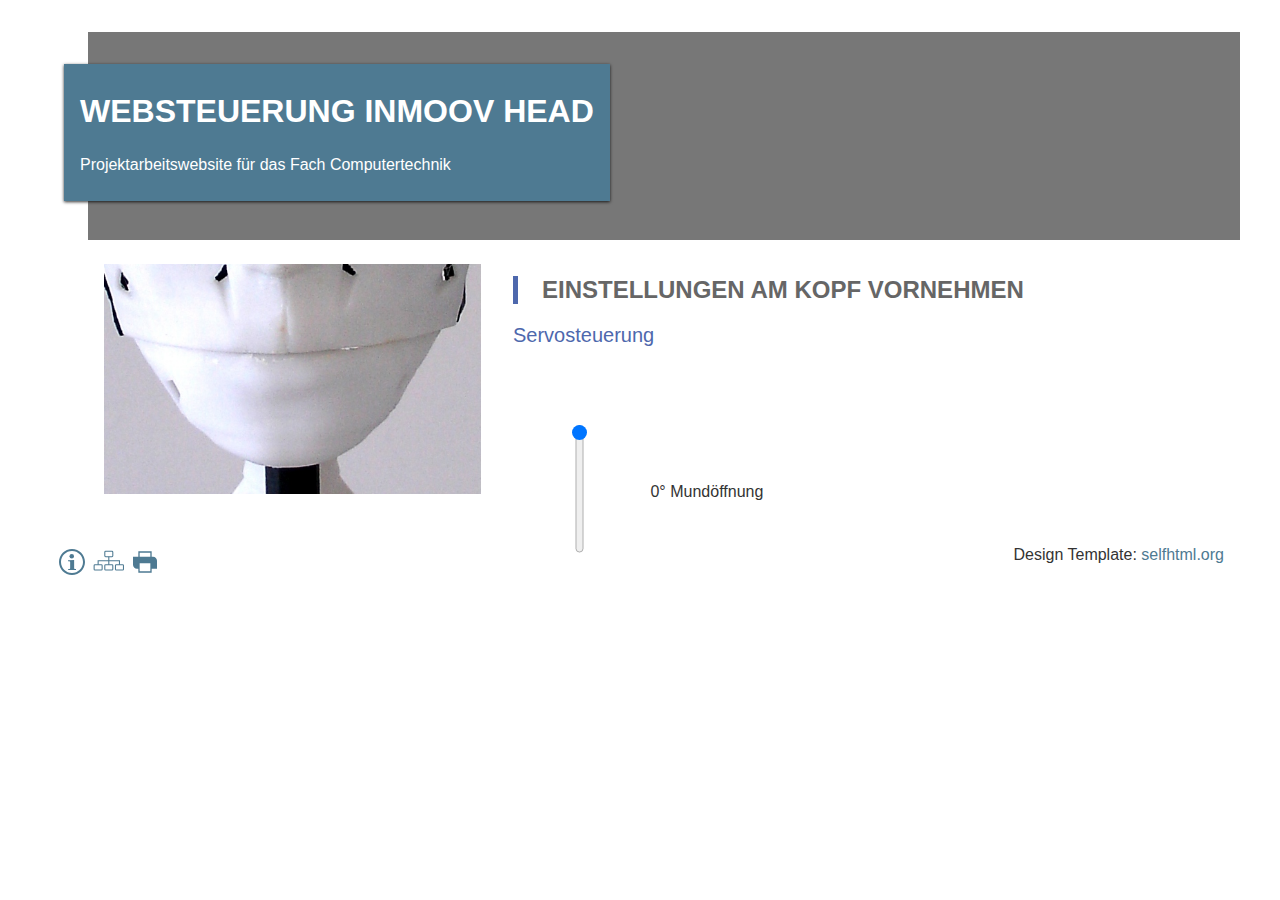
==== html/Mundsteuerung.html @ 9a859786 "html data" ====
<!DOCTYPE html>
<html lang="de">

	<head>
	
		<meta charset="utf-8">
		<meta name="viewport" content="width=device-width, initial-scale=1.0">
		<meta name="PI" content="PI">
		<link rel="icon" href="favicon.ico">
		<link rel="stylesheet" href="style.css">
		<title>PI</title>
		
	</head>
	<script>
	window.onload = function(){mouth.value=0;}
	
	function change(){
	spanM.innerText = mouth.value; //Werte im HTML updaten auf aktuellen eingestellten wert
	}
	function send() {
	var xhttp = new XMLHttpRequest();
	
	jsForm  = new FormData();
	
	data="Mouth:"
	data+=document.getElementById("mouth").value
	data+=":"+document.getElementById("mouth").min
	data+=":"+document.getElementById("mouth").max
	
	jsForm.append( "data", data );
		
	xhttp.open("POST", "formloader", true);  //initialisiert die Anfrage, mit async=true siehe https://developer.mozilla.org/de/docs/Web/API/XMLHttpRequest#send()
	xhttp.send(jsForm); // sendet die Anfrage und den datensatz via Ajax_Request als formular
	}
	
</script>
	
	<body>
		<header>
			<a class="ribbon" title="zurück zur Startseite!" href="index.html">
				<h1>Websteuerung Inmoov Head</h1>
				<p>Projektarbeitswebsite für das Fach Computertechnik</p>
			</a>  
		</header>
				
		<main>		
			
			
			<section id="image">
				<div class="parent">
					<a href="index.html">
					<img src="Mouth.jpg" width=377px height=230px alt="Head" id="Head">
					</a>
					
				</div>
			</section>
			

			<section class = "projekt">
				<h2>Einstellungen am Kopf vornehmen</h2>
				<h3>Servosteuerung</h3><br>
				<!---<td> <p> S1 </p> </td>  --->
				
					<p>
                    <input type="range" oninput="change()" onchange="send()" id="mouth" min="0" max="20" step="1" value ="0" >
					<span id="spanM"> 0</span>° Mundöffnung
					</p>
					<p>
				</p>
			</section>
		</main>

		<footer>
			<div id = "footer-links">
				<a href="unterseite_2.html" title="Kontakt"><img src="img_info.svg" alt="info"></a>
				<a href="#" title="Sitemap"><img src="img_sitemap.svg" alt="info"></a>
				<a href="unterseite_2.html" title="impressum"><img src="img_print.svg" alt="print"></a>
			</div>

			<div id = "footer-text">
				Design Template: <a href="http://selfhtml.org">selfhtml.org</a><br>
				
			</div>    
		</footer>  
			
	</body>
	
</html>
---- html/style.css ----
body {
	max-width: 75em;
	margin:0 auto;
	padding: 0;
	background: #fff;	
	color: #333; 
	font: normal 1em Arial, sans-serif;  /* Mindestschriftgröße wird dem Browser, bzw. dem Nutzer überlassen! */
                    
}

header {
	position: relative;		
	height: 200px;
	margin: 2em  0  0 3em;
	background-color: #777; 
	background-size: contain; 			 
	padding: 0 0 0.5em;
}

header a h1,
header a p {			/*Die Angaben für h1 müssen mit einem genauen Selektor überschrieben werden. */
	color: white; 
	border-left: 0;
	padding: 0;
    display: table;		/* Überschriften und Absätze sind sonst immer 100% breit, durch display:table und display: inline-block; für das Elternelement a.ribbon wird das Banner nur so breit wie nötig. */
}

.ribbon {
	display: inline-block;
	position: relative;	
	margin: 2em 0 2em -1.5em;
	padding: 0.5em 1em;
	background: #4e7a92;
	box-shadow: 0px 1px 3px rgba(0,0,0,.8);
}

.parent {
        position: relative;
        top: 0;
        left: 0;
		animation:fadein 0.5s;-moz-animation:fadein 1.0s;-webkit-animation:fadein 0.5s;
      }

#Head{
	position: relative;
  top: 0;
  left: 0; 
}

#eyeslink{
	position: absolute;
  top: 145px;
  left: 115px;
	
}

#mouthlink{
	position: absolute;
  top: 270px;
  left: 125px;
	
}


#mouth {
			transform: rotate(90deg);
			margin-top: 90px;
		}

#image {
	margin: 0.5em  0  0 3em;
	animation:fadein 1.0s;-moz-animation:fadein 1.0s;-webkit-animation:fadein 1.0s;
}

main {
	padding-left: 1em;
	padding-right: 1em;
	padding-top: 1em;
	background: #fff;
}

h1,
h2 {
	font-family: Arial, 'Helvetica Neue', Helvetica, sans-serif; 
	padding-left: 1em; 
	color: #666; 
	text-transform: uppercase;
	border-left:5px solid #4e68AD;
}
	
h2 span {
	font-size: 0.70em; 
	color: #818181; 
	text-transform: none;
}

h3	{ 
	font-size: 1.25em; 
	font-weight: normal; 
	padding: 0px; 
	margin: 0px; 
	color: #4E68AD; 
}		

p {
	text-align: left; 
	line-height: 1.6em; 
	padding-top: 10px;
	padding-bottom: 0;
}

a 	{ 
	color: #4e7a92; 
	outline: none; 
	text-decoration: none; 
}


footer {
	display: grid;
	grid-template-columns: repeat(2, 1fr);
	
}

#footer-links {
	grid-column: 1 / 2;
	padding-left: 1em;
}

#footer-text {
    grid-column: 2 / 3;
	text-align: right;
	padding-right: 1em;
}

footer img {
	width: 2em;
	display: inline-block;
}

	
#navigation ul {
    list-style-type: none;
    width: 100%;
	margin-bottom:30px;
}

#navigation ul li a {
	display: block;
    border-bottom: 1px solid #4e7a92;
    font-size: 1.1em;
    line-height: 1.5em;
    padding: 1em 35px;
    text-decoration: none;
	width: 6em; 
}


@media (min-width: 40em) { 
  main {
    display: grid;
	grid-template-columns: repeat(3, 1fr);
	grid-gap: 2em;
 }
 
  image {
    grid-row: 1 / 4;
  } 

  #intro,
  .projekt  {
    grid-column: 2 / 4;
    grid-row:    1 / 2;					
  }
  
  .spalte {
    grid-row:    2 / 3;					
  }
    
  .spalte img,
  .projekt img{
     
  }
}

@media (max-width: 40em) { 
  main {
    display: grid;
	grid-template-columns: repeat(1, 1fr);
 }
 
  image  {
    grid-row:    1 / 2;					
  }

  #intro,
  .projekt {
   grid-row:     4 / 5;
  } 

  img{
	  width:80%;
	  height:80%;
	  
  }
  
  .spalte img,
  .projekt img{
  }
  
}

@keyframes fadein{from{opacity:0;}to{opacity:1;}}@-moz-keyframes fadein{from{opacity:0;}to{opacity:1;}}@-webkit-keyframes fadein{from{opacity:0;}to{opacity:1;}}@-o-keyframes fadein{from{opacity:0;}to{opacity:1;}}
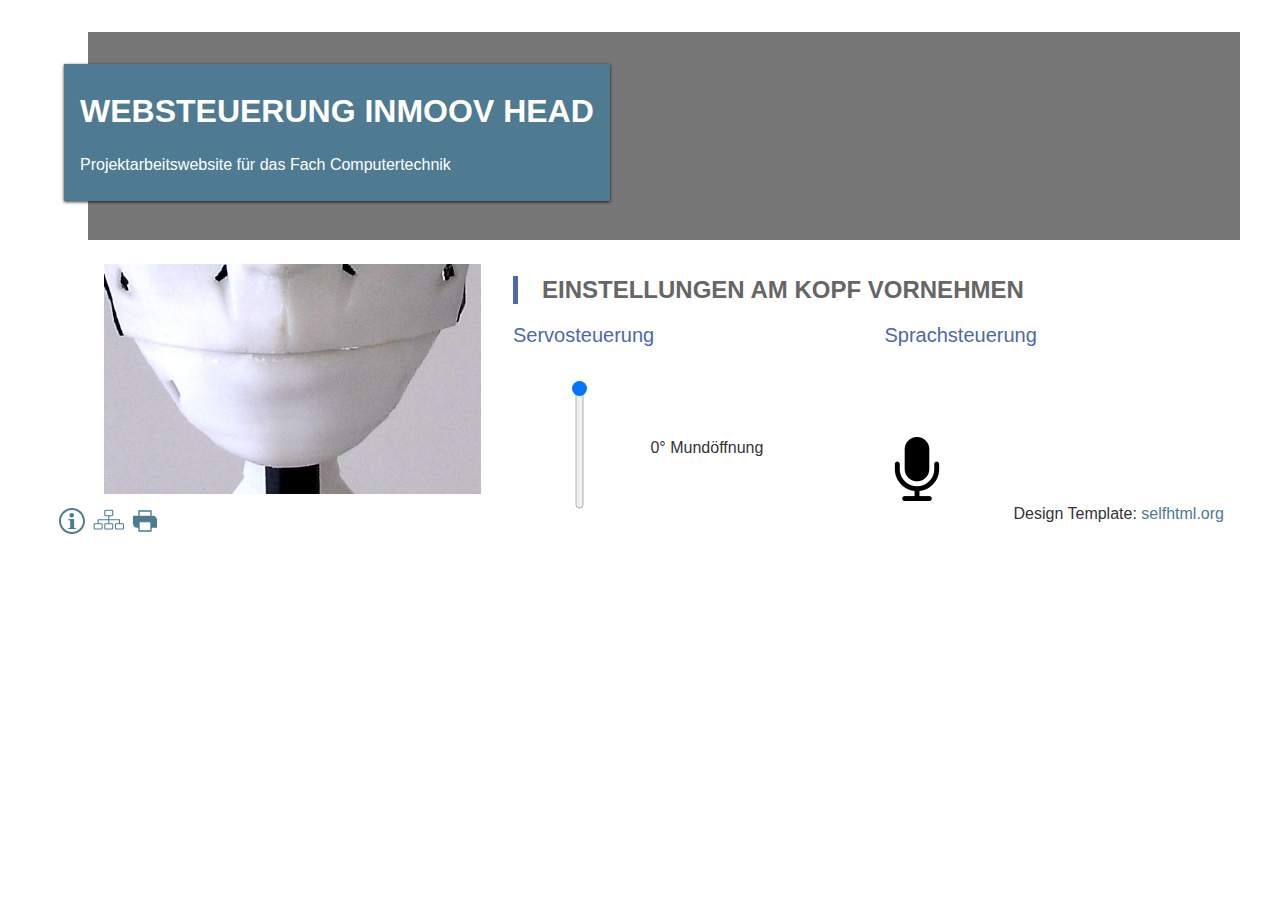
==== commit 5a77c779: "all new files" ====
--- a/html/Mundsteuerung.html
+++ b/html/Mundsteuerung.html
@@ -43,31 +43,47 @@
 			</a>  
 		</header>
 				
-		<main>		
-			
-			
+		<main>
+
+
 			<section id="image">
 				<div class="parent">
 					<a href="index.html">
-					<img src="Mouth.jpg" width=377px height=230px alt="Head" id="Head">
+						<img src="Mouth.jpg" width=377px height=230px alt="Head" id="Head">
 					</a>
-					
+
 				</div>
 			</section>
-			
 
-			<section class = "projekt">
+
+			<section class="projekt">
 				<h2>Einstellungen am Kopf vornehmen</h2>
-				<h3>Servosteuerung</h3><br>
+				<h3>Servosteuerung</h3>
 				<!---<td> <p> S1 </p> </td>  --->
+
 				
-					<p>
-                    <input type="range" oninput="change()" onchange="send()" id="mouth" min="0" max="20" step="1" value ="0" >
+					<input type="range" oninput="change()" onchange="send()" id="mouth" min="0" max="20" step="1" value="0">
 					<span id="spanM"> 0</span>° Mundöffnung
-					</p>
-					<p>
-				</p>
+				
+				
 			</section>
+
+
+			<section class="test">
+				<p></p>
+				<p></p>
+				<h3>Sprachsteuerung</h3>
+				<br>
+				<br>
+				<br>
+				<br>
+				<br>
+
+				<a href="Sprachsteuerung.html" title="Sprachsteuerung"><img src="microfon.png" id="Mikrofon" width=64px height=64px alt="Sprachsteuerung"></a>
+
+			</section>
+
+
 		</main>
 
 		<footer>
--- a/html/style.css
+++ b/html/style.css
@@ -167,12 +167,18 @@
     grid-row: 1 / 4;
   } 
 
-  #intro,
+  
   .projekt  {
     grid-column: 2 / 4;
     grid-row:    1 / 2;					
   }
-  
+
+	.test {
+		grid-column: 3 / 4;
+		grid-row: 1 / 2;
+	}
+
+
   .spalte {
     grid-row:    2 / 3;					
   }
